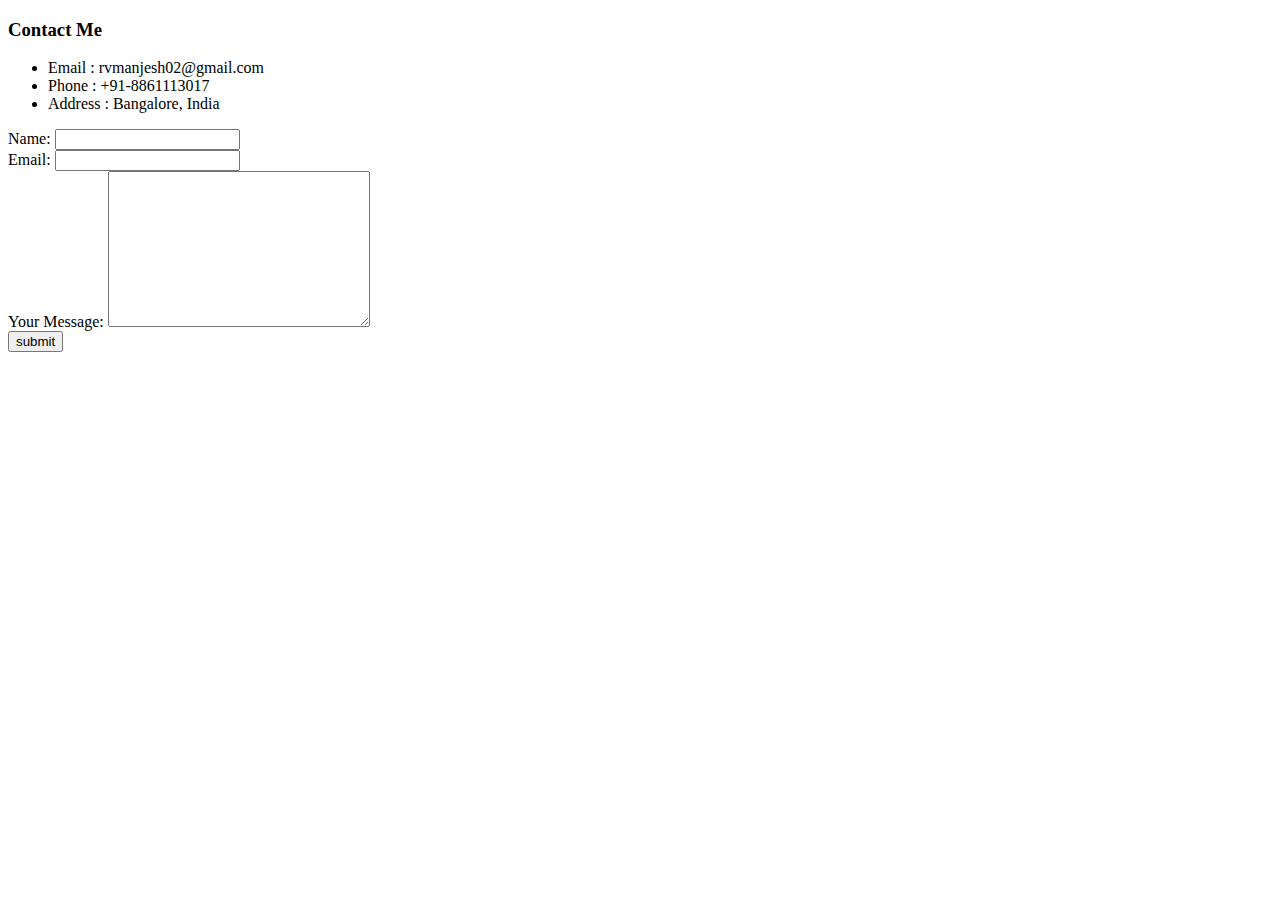
==== contact.html @ 148ce5fe "Initial cv files have been uploaded" ====
<!DOCTYPE html>
<html lang="en" dir="ltr">

<head>
  <meta charset="utf-8">
  <title>Contact Me</title>
</head>

<body>

  <h3>Contact Me</h3>
  <ul>
    <li>Email : rvmanjesh02@gmail.com</li>
    <li>Phone : +91-8861113017</li>
    <li>Address : Bangalore, India</li>
  </ul>

<form class="" enctype="text/plain" action="mailto:rvmanjesh02@gmail.com" method="post">
  <label>Name:</label>
  <input type="text" name="yourName" value="">
  <br>
  <label>Email:</label>
  <input type="email" name="yourEmail" value="">
  <br>
  <label>Your Message:</label>
  <textarea name="yourMessage" rows="10" cols="30"></textarea>
  <br>
  <input type="submit" name="submit" value="submit">
</form>

</body>

</html>
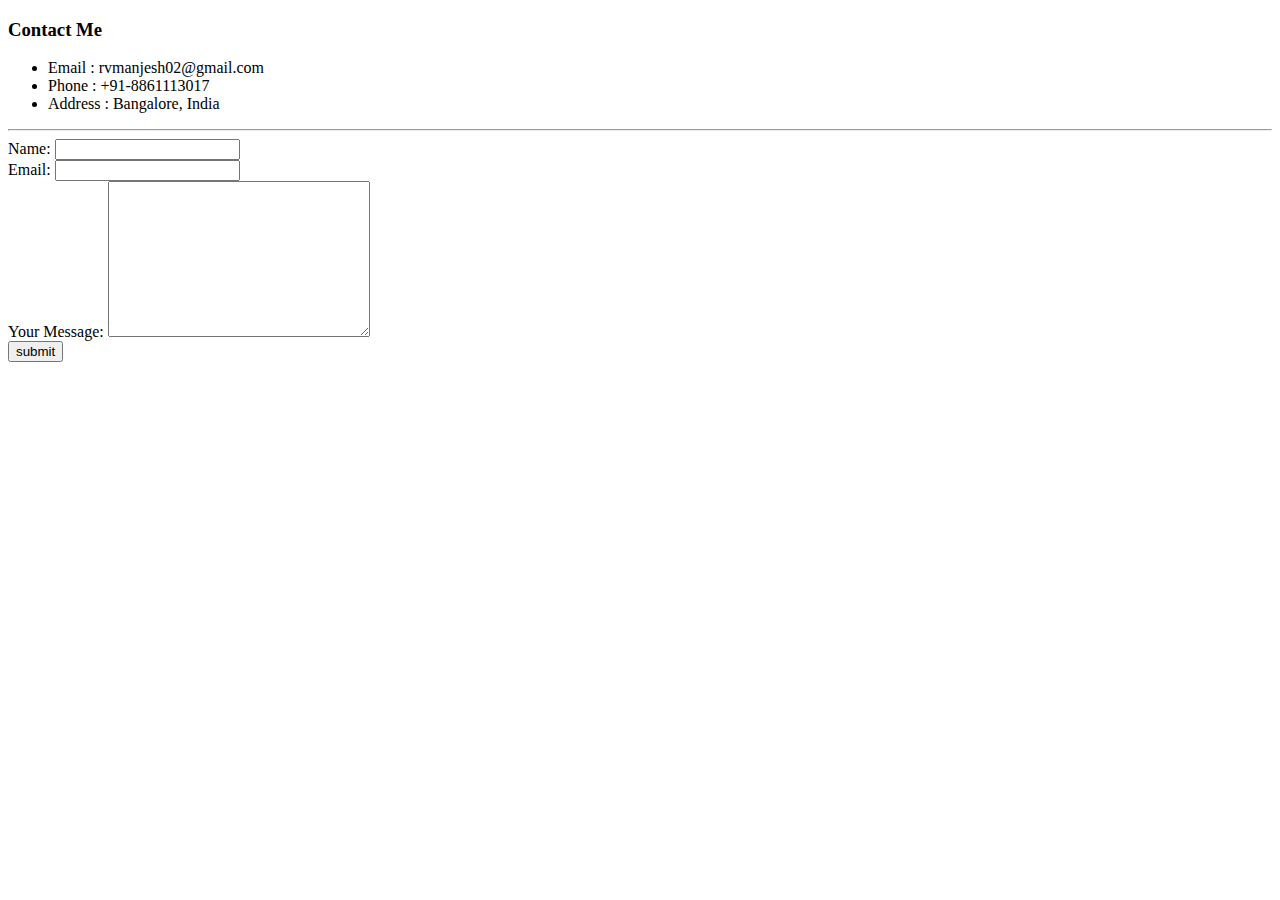
==== commit 454ffe8f: "added css." ====
--- a/contact.html
+++ b/contact.html
@@ -4,6 +4,7 @@
 <head>
   <meta charset="utf-8">
   <title>Contact Me</title>
+    <link rel="stylesheet" href="css/style.css">
 </head>
 
 <body>
@@ -14,7 +15,7 @@
     <li>Phone : +91-8861113017</li>
     <li>Address : Bangalore, India</li>
   </ul>
-
+<hr>
 <form class="" enctype="text/plain" action="mailto:rvmanjesh02@gmail.com" method="post">
   <label>Name:</label>
   <input type="text" name="yourName" value="">
